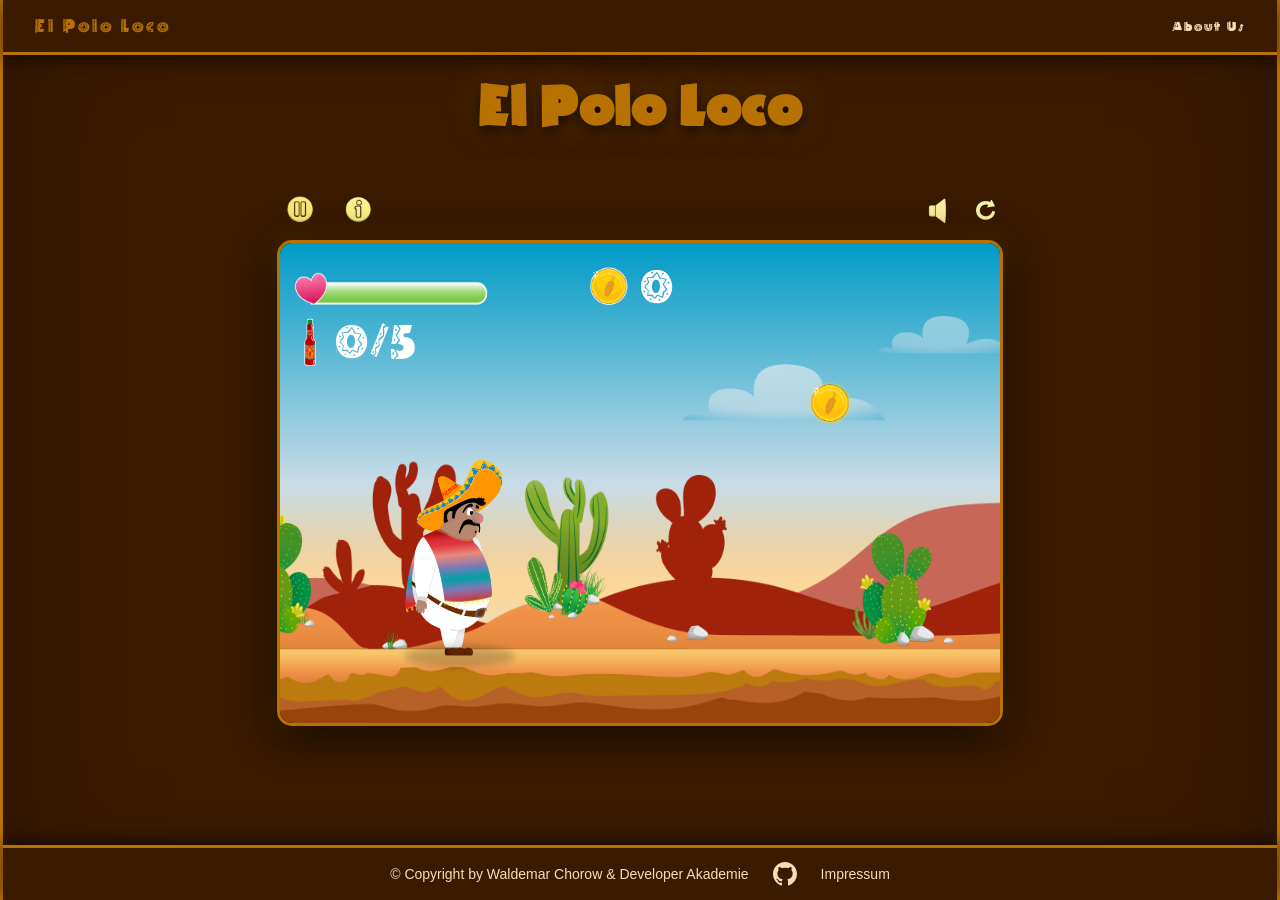
==== index.html @ df540af9 "add: start screen, gamemusic, game instrusction," ====
<!DOCTYPE html>
<html translate="no" lang="en">    
<head>
    <meta charset="UTF-8">
    <meta name="viewport" content="width=device-width, initial-scale=1.0">
    <title>El Polo Loco</title>
    <link rel="icon" href="assets/img/10_icons/favIcon.png" type="image/png">
    <link rel="stylesheet" href="style.css">
    <script src="scripts/models/audio-manager.class.js"></script>
    <script src="scripts/models/drawable-objects.class.js"></script>
    <script src="scripts/models/movable.object.class.js"></script>
    <script src="scripts/models/layers.class.js"></script>
    <script src="scripts/models/clouds.class.js"></script>
    <script src="scripts/models/character.class.js"></script>
    <script src="scripts/models/chicken.class.js"></script>
    <script src="scripts/models/chicken-small.class.js"></script>
    <script src="scripts/models/endboss.class.js"></script>
    <script src="scripts/models/status-bar.class.js"></script>
    <script src="scripts/models/health-bar-boss.class.js"></script>
    <script src="scripts/models/bottle-status-bar.class.js"></script>
    <script src="scripts/models/coin-score.class.js"></script>
    <script src="scripts/models/coin.class.js"></script>
    <script src="scripts/models/bottle.class.js"></script>
    <script src="scripts/models/world.class.js"></script>
    <script src="scripts/models/background.class.js"></script> 
    <script src="scripts/models/keyboard.class.js"></script> 
    <script src="scripts/models/level.class.js"></script>
    <script src="scripts/levels/level1.js"></script>
    <script src="scripts/models/throwable-object.class.js"></script>
    <script src="scripts/models/action-icons.class.js"></script>
    <script src="scripts/game.js"></script>
    
</head>
<body onload="init()" id="Wrapper">

    <!-- About Us Modal -->
    <div id="about-modal">
        <div id="about-content">
            <button id="about-close" onclick="document.getElementById('about-modal').classList.remove('open')">&times;</button>
            <h2>About Us</h2>
            <p>El Polo Loco ist ein Jump-and-Run-Spiel das im Rahmen der <strong>Developer Akademie</strong> entstanden ist.</p>
            <p>Entwickelt von <strong>Waldemar Chorow</strong> mit Leidenschaft für Games und sauberen Code.</p>
        </div>
    </div>

    <div id="page-bg">
    <nav id="navbar">
        <div id="navbar-inner">
            <span id="nav-brand">El Polo Loco</span>
            <ul id="nav-links">
                <li><a href="#" onclick="document.getElementById('about-modal').classList.add('open'); return false;">About Us</a></li>
            </ul>
        </div>
    </nav>
    <h1>El Polo Loco</h1>

    <div id="game-container">
        <div id="game-toolbar">
            <div id="action-icons-left">
                <button id="btn-pause" onclick="ActionIcons.togglePause()">
                    <img id="icon-pause" src="assets/img/10_icons/pauseIcon.png" alt="Pause">
                </button>
                <button id="btn-info" onclick="ActionIcons.toggleInfo()">
                    <img src="assets/img/10_icons/infoIcon.png" alt="Info">
                </button>
            </div>
            <div id="action-icons">
                <button id="btn-sound" onclick="ActionIcons.toggleSound()">
                    <img id="icon-sound" src="assets/img/10_icons/soundOnIcon.png" alt="Sound">
                </button>
                <button id="btn-restart" onclick="ActionIcons.restart()">
                    <img src="assets/img/10_icons/restartIcon.png" alt="Restart">
                </button>
            </div>
        </div>
        <canvas id="canvas" width="720" height="480">
            <button id="arrowLeft" onclick="moveLeft();"><</button>
            <button id="arrowRight" onclick="moveRight();">></button>
        </canvas>
        <div id="info-banner">
            <button id="info-banner-close" onclick="ActionIcons.toggleInfo()">&times;</button>
            <!-- <img src="assets/img/5_background/bannerControlGame.png" alt="Steuerung"> -->
        </div>
    </div>

    <footer id="main-footer">
        <div id="footer-inner">
            <span>&copy; Copyright by Waldemar Chorow &amp; Developer Akademie</span>
            <a href="https://github.com/WaldemarChorow" target="_blank" rel="noopener" id="github-link" aria-label="GitHub">
                <svg id="github-icon" viewBox="0 0 24 24" xmlns="http://www.w3.org/2000/svg">
                    <path d="M12 0C5.37 0 0 5.37 0 12c0 5.31 3.435 9.795 8.205 11.385.6.105.825-.255.825-.57 0-.285-.015-1.23-.015-2.235-3.015.555-3.795-.735-4.035-1.41-.135-.345-.72-1.41-1.23-1.695-.42-.225-1.02-.78-.015-.795.945-.015 1.62.87 1.845 1.23 1.08 1.815 2.805 1.305 3.495.99.105-.78.42-1.305.765-1.605-2.67-.3-5.46-1.335-5.46-5.925 0-1.305.465-2.385 1.23-3.225-.12-.3-.54-1.53.12-3.18 0 0 1.005-.315 3.3 1.23.96-.27 1.98-.405 3-.405s2.04.135 3 .405c2.295-1.56 3.3-1.23 3.3-1.23.66 1.65.24 2.88.12 3.18.765.84 1.23 1.905 1.23 3.225 0 4.605-2.805 5.625-5.475 5.925.435.375.81 1.095.81 2.22 0 1.605-.015 2.895-.015 3.3 0 .315.225.69.825.57A12.02 12.02 0 0 0 24 12c0-6.63-5.37-12-12-12z"/>
                </svg>
            </a>
            <a href="impressum.html" id="footer-impressum">Impressum</a>
        </div>
    </footer>
    </div>

</body>
</html>
---- style.css ----
@font-face {
    font-family: 'Elliott';
    src: url('assets/fonts/ELRIOTT2.TTF') format('truetype');
    font-weight: normal;
    font-style: normal;
    font-display: swap;
}

body {
    margin: 0 auto;
}

body {
    background-color: #3a1a00;
    margin: 0;
    display: flex;
    flex-direction: column;
    align-items: center;
    min-height: 100vh;
}

#page-bg {
    width: 100%;
    max-width: 1440px;
    background-image: url(assets/img/5_background/gameBackgroundIMG.png);
    background-repeat: no-repeat;
    background-position: center top;
    background-size: cover;
    border-left: 3px solid #b87202;
    border-right: 3px solid #b87202;
    box-sizing: border-box;
    display: flex;
    flex-direction: column;
    align-items: center;
    flex: 1;
    box-shadow: 0 0 60px rgba(0, 0, 0, 0.8), inset 0 0 120px rgba(0, 0, 0, 0.25);
}

#game-container {
    display: flex;
    flex-direction: column;
    align-items: flex-start;
    position: relative;
}

canvas {
    background-color: #000;
    display: block;
    border: 3px solid #b87202;
    border-radius: 15px;
    box-shadow: 0 8px 40px rgba(0, 0, 0, 0.9), 0 0 24px rgba(184, 114, 2, 0.35);
}

#game-toolbar {
    display: flex;
    flex-direction: row;
    justify-content: space-between;
    align-items: center;
    width: 100%;
    padding: 6px 0;
    box-sizing: border-box;
}

#action-icons-left,
#action-icons {
    display: flex;
    flex-direction: row;
    gap: 12px;
}

#action-icons-left button,
#action-icons button {
    background: none;
    border: none;
    cursor: pointer;
    padding: 0;
}


#action-icons img {
    width: 36px;
    height: 36px;
    display: block;
    transition: transform 0.1s;
}

#action-icons-left img {
    width: 46px;
    height: 46px;
    display: block;
    transition: transform 0.1s;
}

#action-icons-left button:hover img,
#action-icons button:hover img {
    transform: scale(1.15);
}

#info-banner {
    display: none;
    position: relative;
    width: 720px;
    height: 112px;
    margin-top: 8px;
    border: 3px solid #b87202;
    border-radius: 12px;
    overflow: hidden;
    box-shadow: 0 8px 32px rgba(0,0,0,0.8), 0 0 16px rgba(184,114,2,0.3);
    background-image: url(assets/img/5_background/);
}

#info-banner.open {
    display: flex;
}

#info-banner img {
    display: block;
    width: 100%;
    height: auto;
}

#info-banner-close {
    position: absolute;
    top: 8px;
    right: 12px;
    background: rgba(58,26,0,0.85);
    border: 2px solid #b87202;
    border-radius: 6px;
    color: #b87202;
    font-size: 22px;
    line-height: 1;
    padding: 2px 8px;
    cursor: pointer;
    z-index: 10;
    transition: background 0.2s, color 0.2s;
}

#info-banner-close:hover {
    background: #b87202;
    color: #3a1a00;
}

/* ── Navbar ── */
#navbar {
    width: 100%;
    background-color: #3a1a00;
    border-bottom: 3px solid #b87202;
    height: 52px;
    display: flex;
    justify-content: center;
    box-shadow: 0 4px 16px rgba(0, 0, 0, 0.6);
}

#navbar-inner {
    width: 100%;
    max-width: 1440px;
    display: flex;
    align-items: center;
    justify-content: space-between;
    padding: 0 32px;
    box-sizing: border-box;
}

#nav-brand {
    font-family: 'Elliott', sans-serif;
    color: #b87202;
    font-size: 22px;
    letter-spacing: 2px;
}

#nav-links {
    list-style: none;
    margin: 0;
    padding: 0;
    display: flex;
    gap: 28px;
}

#nav-links li a {
    font-family: 'Elliott', sans-serif;
    color: #f5deb3;
    text-decoration: none;
    font-size: 16px;
    letter-spacing: 1px;
    transition: color 0.2s;
}

#nav-links li a:hover {
    color: #b87202;
}

/* ── About Modal ── */
#about-modal {
    display: none;
    position: fixed;
    inset: 0;
    background: rgba(0,0,0,0.7);
    z-index: 1000;
    justify-content: center;
    align-items: center;
}

#about-modal.open {
    display: flex;
}

#about-content {
    background: #3a1a00;
    border: 3px solid #b87202;
    border-radius: 12px;
    padding: 40px 48px;
    max-width: 480px;
    width: 90%;
    position: relative;
    color: #f5deb3;
    font-family: sans-serif;
    font-size: 16px;
    line-height: 1.7;
    box-shadow: 0 16px 64px rgba(0, 0, 0, 0.85), 0 0 32px rgba(184, 114, 2, 0.2);
}

#about-content h2 {
    font-family: 'Elliott', sans-serif;
    color: #b87202;
    margin-top: 0;
    font-size: 32px;
}

#about-close {
    position: absolute;
    top: 12px;
    right: 16px;
    background: none;
    border: none;
    color: #b87202;
    font-size: 28px;
    cursor: pointer;
    line-height: 1;
}

#about-close:hover {
    color: #fff;
}

/* ── Footer ── */
#main-footer {
    width: 100%;
    background-color: #3a1a00;
    border-top: 3px solid #b87202;
    display: flex;
    justify-content: center;
    margin-top: auto;
    box-sizing: border-box;
    box-shadow: 0 -4px 16px rgba(0, 0, 0, 0.6);
}

#footer-inner {
    width: 100%;
    max-width: 1440px;
    display: flex;
    align-items: center;
    justify-content: center;
    gap: 24px;
    padding: 14px 32px;
    box-sizing: border-box;
    font-family: sans-serif;
    font-size: 14px;
    color: #f5deb3;
}

#github-link {
    display: flex;
    align-items: center;
}

#github-icon {
    width: 24px;
    height: 24px;
    fill: #f5deb3;
    transition: fill 0.2s;
}

#github-link:hover #github-icon {
    fill: #b87202;
}

#footer-impressum {
    color: #f5deb3;
    text-decoration: none;
    font-family: sans-serif;
    transition: color 0.2s;
}

#footer-impressum:hover {
    color: #b87202;
}

h1{
    font-family: "Elliott", sans-serif;
    color: #b87202;
    margin-top: 20px;
    font-size: 64px;
    text-shadow: 0 4px 16px rgba(0, 0, 0, 0.8), 0 0 32px rgba(184, 114, 2, 0.4);
}

.arrowLeft, .arrowRight {
    position: absolute;
    top: 50%;
    transform: translateY(-50%);
    font-size: 24px;
    padding: 10px 20px;
    background-color: #b87202;
    color: #fff;
    border: none;
    cursor: pointer;
}

@media only screen and (max-width: 720px){
    canvas {
        width: 100%;
    }
}

@media only screen and (max-height: 480px){
    canvas {
        height: 100vh
    }
}
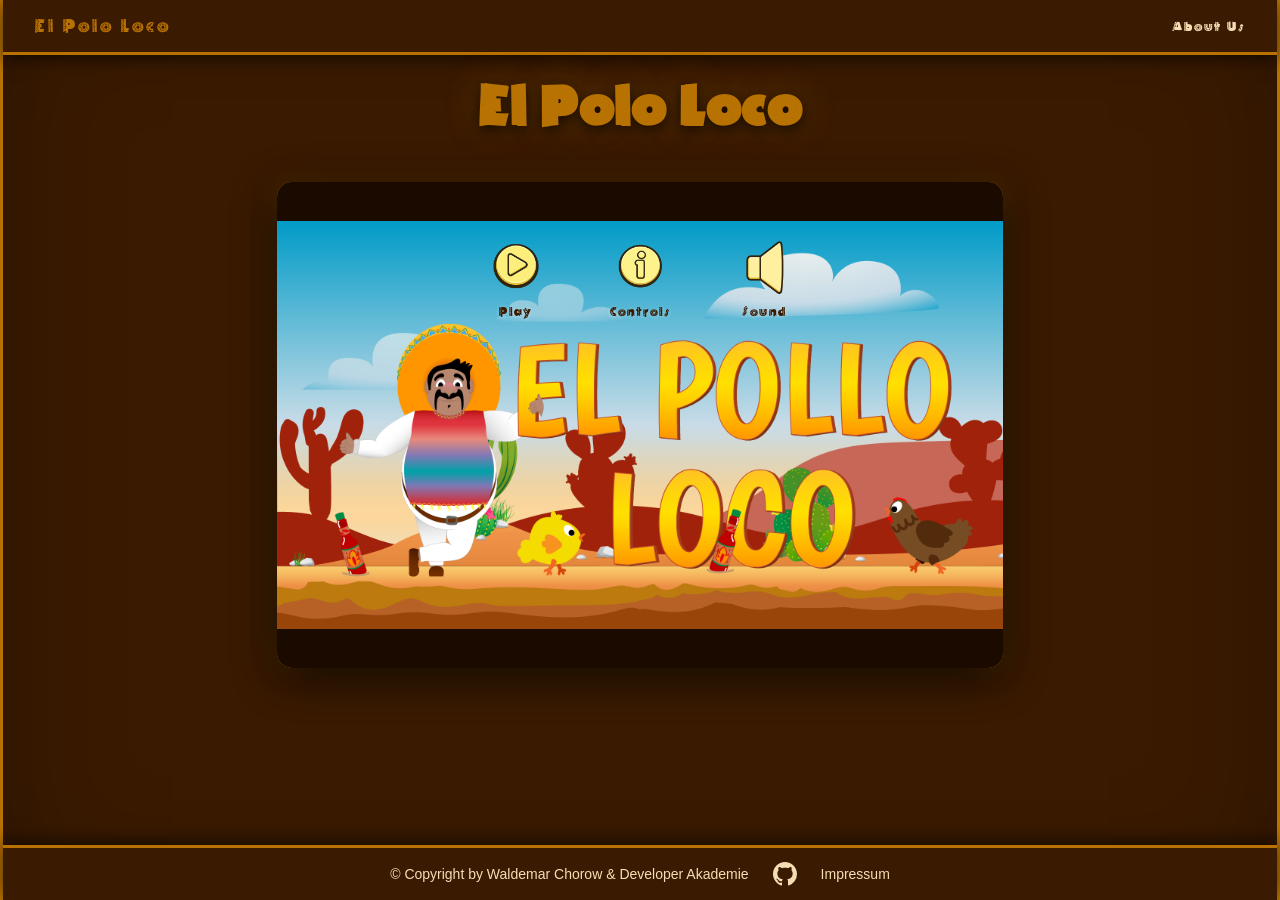
==== commit d22ac79b: "add: many changes, statzscreem, gamemusic, infoScreen etc." ====
--- a/index.html
+++ b/index.html
@@ -28,6 +28,7 @@
     <script src="scripts/levels/level1.js"></script>
     <script src="scripts/models/throwable-object.class.js"></script>
     <script src="scripts/models/action-icons.class.js"></script>
+    <script src="scripts/models/start-screen.class.js"></script>
     <script src="scripts/game.js"></script>
     
 </head>
@@ -73,10 +74,34 @@
                 </button>
             </div>
         </div>
-        <canvas id="canvas" width="720" height="480">
-            <button id="arrowLeft" onclick="moveLeft();"><</button>
-            <button id="arrowRight" onclick="moveRight();">></button>
-        </canvas>
+        <div id="canvas-wrapper">
+            <canvas id="canvas" width="720" height="480">
+                <button id="arrowLeft" onclick="moveLeft();"><</button>
+                <button id="arrowRight" onclick="moveRight();">></button>
+            </canvas>
+
+            <!-- Start Screen Overlay -->
+            <div id="start-screen">
+                <img id="start-screen-bg" src="assets/img/9_intro_outro_screens/start/startscreen_2.png" alt="Start">
+                <div id="start-screen-buttons">
+                    <button id="start-play-btn" onclick="StartScreen.play()">
+                        <img src="assets/img/10_icons/playIcon.png" alt="Play">
+                        <span>Play</span>
+                    </button>
+                    <button id="start-info-btn" onclick="StartScreen.toggleInfo()">
+                        <img src="assets/img/10_icons/infoIcon.png" alt="Info">
+                        <span>Controls</span>
+                    </button>
+                    <button id="start-sound-btn" onclick="StartScreen.toggleSound(event)">
+                        <img id="start-icon-sound" src="assets/img/10_icons/soundOnIcon.png" alt="Sound">
+                        <span>Sound</span>
+                    </button>
+                </div>
+                <div id="start-info-overlay">
+                    <button id="start-info-close" onclick="StartScreen.toggleInfo()">✕</button>
+                </div>
+            </div>
+        </div>
         <div id="info-banner">
             <button id="info-banner-close" onclick="ActionIcons.toggleInfo()">&times;</button>
             <!-- <img src="assets/img/5_background/bannerControlGame.png" alt="Steuerung"> -->
--- a/style.css
+++ b/style.css
@@ -43,6 +43,99 @@
     position: relative;
 }
 
+#canvas-wrapper {
+    position: relative;
+    line-height: 0;
+}
+
+#start-screen {
+    position: absolute;
+    inset: 0;
+    border-radius: 15px;
+    overflow: hidden;
+    z-index: 10;
+}
+
+#start-screen-bg {
+    display: block;
+    width: 100%;
+    height: 100%;
+    object-fit: contain;
+    background: #1a0a00;
+}
+
+#start-screen-buttons {
+    position: absolute;
+    top: 20px;
+    left: 50%;
+    transform: translateX(-50%);
+    display: flex;
+    gap: 20px;
+    z-index: 11;
+}
+
+#start-screen-buttons button {
+    display: flex;
+    flex-direction: column;
+    align-items: center;
+    background: none;
+    border: none;
+    padding: 30px 16px;
+    cursor: pointer;
+    transition: transform 0.15s;
+}
+
+#start-screen-buttons button:hover {
+    transform: scale(1.1);
+}
+
+#start-screen-buttons img {
+    width: 72px;
+    height: 72px;
+    display: block;
+}
+
+#start-screen-buttons span {
+    font-family: 'Elliott', sans-serif;
+    color: #3a1a00;
+    font-size: 15px;
+    letter-spacing: 1px;
+    text-shadow: 0 1px 4px rgba(255,255,255,0.4);
+}
+
+#start-info-overlay {
+    display: none;
+    position: absolute;
+    width: 730px;
+    height: 490px;
+    inset: 0;
+    z-index: 12;
+    background-image: url('assets/img/5_background/infoControl.png');
+    background-size: contain, cover;
+    background-repeat: no-repeat;
+    background-position: center center;
+}
+
+#start-info-close {
+    position: absolute;
+    top: 12px;
+    right: 12px;
+    background: rgba(58,26,0,0.9);
+    border: 2px solid #b87202;
+    border-radius: 8px;
+    color: #b87202;
+    font-size: 22px;
+    padding: 4px 12px;
+    cursor: pointer;
+    z-index: 13;
+    transition: background 0.2s, color 0.2s;
+}
+
+#start-info-close:hover {
+    background: #b87202;
+    color: #3a1a00;
+}
+
 canvas {
     background-color: #000;
     display: block;
@@ -52,7 +145,7 @@
 }
 
 #game-toolbar {
-    display: flex;
+    display: none;
     flex-direction: row;
     justify-content: space-between;
     align-items: center;
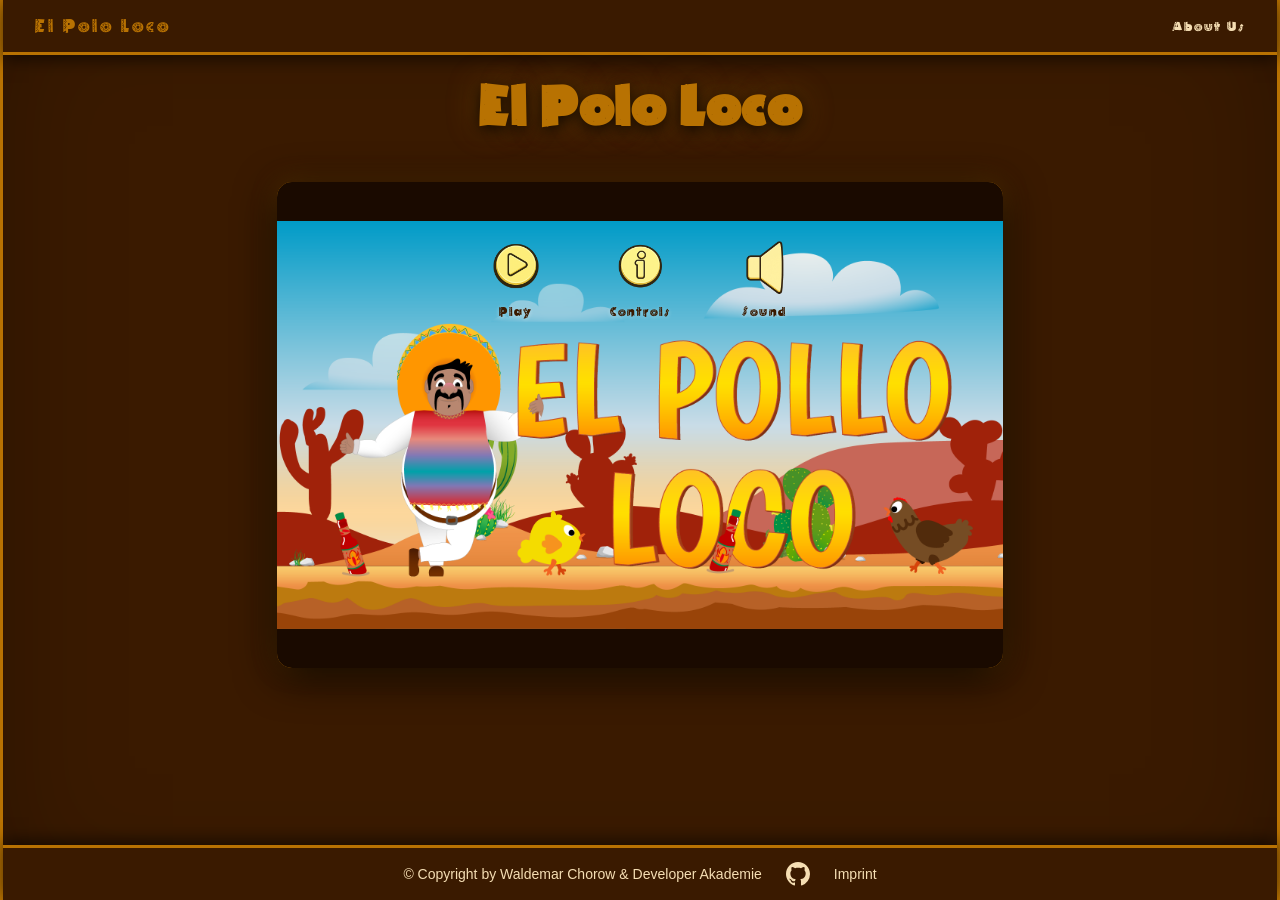
==== commit 77a327a3: "add: mobile responsive support, endboss combat mechanics, and translations - Add mobile controls (to" ====
--- a/index.html
+++ b/index.html
@@ -29,18 +29,26 @@
     <script src="scripts/models/throwable-object.class.js"></script>
     <script src="scripts/models/action-icons.class.js"></script>
     <script src="scripts/models/start-screen.class.js"></script>
+    <script src="scripts/models/mobile-controls.class.js"></script>
     <script src="scripts/game.js"></script>
     
 </head>
 <body onload="init()" id="Wrapper">
+
+    <!-- Rotate Device Overlay -->
+    <div id="rotate-overlay">
+        <div class="rotate-icon">📱</div>
+        <h2>Please rotate your device</h2>
+        <p>For the best gaming experience, please rotate to landscape mode.</p>
+    </div>
 
     <!-- About Us Modal -->
     <div id="about-modal">
         <div id="about-content">
             <button id="about-close" onclick="document.getElementById('about-modal').classList.remove('open')">&times;</button>
             <h2>About Us</h2>
-            <p>El Polo Loco ist ein Jump-and-Run-Spiel das im Rahmen der <strong>Developer Akademie</strong> entstanden ist.</p>
-            <p>Entwickelt von <strong>Waldemar Chorow</strong> mit Leidenschaft für Games und sauberen Code.</p>
+            <p>El Polo Loco is a jump-and-run game developed as part of the <strong>Developer Akademie</strong> training program.</p>
+            <p>Developed by <strong>Waldemar Chorow</strong> with passion for games and clean code.</p>
         </div>
     </div>
 
@@ -75,10 +83,49 @@
             </div>
         </div>
         <div id="canvas-wrapper">
-            <canvas id="canvas" width="720" height="480">
-                <button id="arrowLeft" onclick="moveLeft();"><</button>
-                <button id="arrowRight" onclick="moveRight();">></button>
-            </canvas>
+            <canvas id="canvas" width="720" height="480"></canvas>
+
+            <!-- Mobile Controls (nur sichtbar im Landscape auf Touch-Geräten) -->
+            <div id="mobile-controls">
+                <div id="mobile-controls-left">
+                    <button id="btn-mobile-left" class="mobile-btn"
+                        ontouchstart="MobileControls.press('LEFT', event)"
+                        ontouchend="MobileControls.release('LEFT', event)"
+                        ontouchcancel="MobileControls.release('LEFT', event)">←</button>
+                    <button id="btn-mobile-right" class="mobile-btn"
+                        ontouchstart="MobileControls.press('RIGHT', event)"
+                        ontouchend="MobileControls.release('RIGHT', event)"
+                        ontouchcancel="MobileControls.release('RIGHT', event)">→</button>
+                </div>
+                <div id="mobile-controls-right">
+                    <button id="btn-mobile-jump" class="mobile-btn"
+                        ontouchstart="MobileControls.press('SPACE', event)"
+                        ontouchend="MobileControls.release('SPACE', event)"
+                        ontouchcancel="MobileControls.release('SPACE', event)">↑</button>
+                    <button id="btn-mobile-throw" class="mobile-btn mobile-btn-bottle"
+                        ontouchstart="MobileControls.press('D', event)"
+                        ontouchend="MobileControls.release('D', event)"
+                        ontouchcancel="MobileControls.release('D', event)">
+                        <img src="assets/img/6_salsa_bottle/salsa_bottle.png" alt="Throw">
+                    </button>
+                </div>
+            </div>
+
+            <!-- You Win Overlay -->
+            <div id="you-win-screen">
+                <img id="you-win-img" src="assets/img/You won, you lost/You Win A.png" alt="You Win">
+                <button id="you-win-restart" onclick="location.reload()">
+                    <img src="assets/img/10_icons/restartIcon.png" alt="Restart">
+                </button>
+            </div>
+
+            <!-- Game Over Overlay -->
+            <div id="game-over-screen">
+                <img id="game-over-img" src="assets/img/You won, you lost/Game Over.png" alt="Game Over">
+                <button id="game-over-restart" onclick="location.reload()">
+                    <img src="assets/img/10_icons/restartIcon.png" alt="Restart">
+                </button>
+            </div>
 
             <!-- Start Screen Overlay -->
             <div id="start-screen">
@@ -104,7 +151,7 @@
         </div>
         <div id="info-banner">
             <button id="info-banner-close" onclick="ActionIcons.toggleInfo()">&times;</button>
-            <!-- <img src="assets/img/5_background/bannerControlGame.png" alt="Steuerung"> -->
+            <img src="assets/img/5_background/bannerControlGame.png" alt="Steuerung">
         </div>
     </div>
 
@@ -116,7 +163,7 @@
                     <path d="M12 0C5.37 0 0 5.37 0 12c0 5.31 3.435 9.795 8.205 11.385.6.105.825-.255.825-.57 0-.285-.015-1.23-.015-2.235-3.015.555-3.795-.735-4.035-1.41-.135-.345-.72-1.41-1.23-1.695-.42-.225-1.02-.78-.015-.795.945-.015 1.62.87 1.845 1.23 1.08 1.815 2.805 1.305 3.495.99.105-.78.42-1.305.765-1.605-2.67-.3-5.46-1.335-5.46-5.925 0-1.305.465-2.385 1.23-3.225-.12-.3-.54-1.53.12-3.18 0 0 1.005-.315 3.3 1.23.96-.27 1.98-.405 3-.405s2.04.135 3 .405c2.295-1.56 3.3-1.23 3.3-1.23.66 1.65.24 2.88.12 3.18.765.84 1.23 1.905 1.23 3.225 0 4.605-2.805 5.625-5.475 5.925.435.375.81 1.095.81 2.22 0 1.605-.015 2.895-.015 3.3 0 .315.225.69.825.57A12.02 12.02 0 0 0 24 12c0-6.63-5.37-12-12-12z"/>
                 </svg>
             </a>
-            <a href="impressum.html" id="footer-impressum">Impressum</a>
+            <a href="impressum.html" id="footer-impressum">Imprint</a>
         </div>
     </footer>
     </div>
--- a/style.css
+++ b/style.css
@@ -46,6 +46,98 @@
 #canvas-wrapper {
     position: relative;
     line-height: 0;
+}
+
+#you-win-screen {
+    display: none;
+    position: absolute;
+    inset: 0;
+    border-radius: 15px;
+    z-index: 20;
+    flex-direction: column;
+    align-items: center;
+    justify-content: center;
+    gap: 0px;
+}
+
+#you-win-screen.visible {
+    display: flex;
+}
+
+#you-win-img {
+    width: 40%;
+    max-width: 560px;
+    object-fit: contain;
+    filter: drop-shadow(0 8px 32px rgba(0,0,0,0.9));
+}
+
+#you-win-restart {
+    background: none;
+    border: none;
+    cursor: pointer;
+    transition: transform 0.15s;
+    position: absolute;
+    top: 280px;
+    left: 50%;
+    transform: translateX(-50%);
+    z-index: 21;
+}
+
+#you-win-restart img {
+    width: 88px;
+    height: 88px;
+    display: block;
+    filter: drop-shadow(0 4px 12px rgba(0,0,0,0.8));
+}
+
+#you-win-restart:hover {
+    transform: translateX(-50%) scale(1.15);
+}
+
+#game-over-screen {
+    display: none;
+    position: absolute;
+    inset: 0;
+    border-radius: 15px;
+    z-index: 20;
+    flex-direction: column;
+    align-items: center;
+    justify-content: center;
+    gap: 32px;
+}
+
+#game-over-screen.visible {
+    display: flex;
+}
+
+#game-over-img {
+    width: 40%;
+    max-width: 560px;
+    object-fit: contain;
+    filter: drop-shadow(0 8px 32px rgba(0,0,0,0.9));
+}
+
+#game-over-restart {
+    background: none;
+    border: none;
+    cursor: pointer;
+    transition: transform 0.15s;
+    position: absolute;
+    top: 280px;
+    left: 50%;
+    transform: translateX(-50%);
+    z-index: 21;
+}
+
+#game-over-restart img {
+    width: 88px;
+    height: 88px;
+    display: block;
+    filter: drop-shadow(0 4px 12px rgba(0,0,0,0.8));
+}
+
+#game-over-restart:hover {
+    transform: scale(1.15);
 }
 
 #start-screen {
@@ -396,27 +488,232 @@
     text-shadow: 0 4px 16px rgba(0, 0, 0, 0.8), 0 0 32px rgba(184, 114, 2, 0.4);
 }
 
-.arrowLeft, .arrowRight {
-    position: absolute;
-    top: 50%;
-    transform: translateY(-50%);
-    font-size: 24px;
-    padding: 10px 20px;
-    background-color: #b87202;
-    color: #fff;
-    border: none;
-    cursor: pointer;
-}
-
-@media only screen and (max-width: 720px){
+/* === Mobile Portrait: Canvas skaliert, Buttons original-groß oben === */
+@media only screen and (max-width: 720px) and (orientation: portrait) {
     canvas {
         width: 100%;
-    }
-}
-
-@media only screen and (max-height: 480px){
+        height: auto;
+        aspect-ratio: 720 / 480;
+    }
+    #start-screen-buttons {
+        top: 12px;
+    }
+    #start-screen-buttons button {
+        padding: 10px 14px;
+    }
+    #start-screen-buttons img {
+        width: 72px;
+        height: 72px;
+    }
+    #start-screen-buttons span {
+        font-size: 15px;
+    }
+}
+
+/* === Mobile Landscape: Vollbild im Spiel, Start-Screen normal === */
+@media (orientation: landscape) and (pointer: coarse) {
+
+    /* --- Start-Screen: Seite normal, Canvas passt sich an --- */
     canvas {
-        height: 100vh
-    }
-}
-    +        width: 100%;
+        height: auto;
+        aspect-ratio: 720 / 480;
+        display: block;
+    }
+    #start-screen-buttons {
+        top: 12px;
+        gap: 20px;
+    }
+    #start-screen-buttons button {
+        padding: 10px 14px;
+    }
+    #start-screen-buttons img {
+        width: 72px;
+        height: 72px;
+    }
+    #start-screen-buttons span {
+        font-size: 15px;
+    }
+
+    /* --- Vollbild nur im Spiel (body.game-fullscreen) --- */
+    body.game-fullscreen {
+        overflow: hidden;
+    }
+    body.game-fullscreen #page-bg {
+        max-width: 100vw;
+        width: 100vw;
+        border: none;
+        box-shadow: none;
+        background: #000;
+        padding: 0;
+    }
+    body.game-fullscreen #navbar,
+    body.game-fullscreen #main-footer,
+    body.game-fullscreen h1 {
+        display: none;
+    }
+    body.game-fullscreen #game-container {
+        position: fixed;
+        inset: 0;
+        width: 100vw;
+        height: 100vh;
+        display: flex;
+        align-items: center;
+        justify-content: center;
+        background: #000;
+    }
+    body.game-fullscreen #canvas-wrapper {
+        position: relative;
+        /* Proportionen 720:480 = 3:2 erhalten, schwarze Balken links/rechts */
+        height: 100vh;
+        width: calc(100vh * 720 / 480);
+        max-width: 100vw;
+        line-height: 0;
+        flex-shrink: 0;
+    }
+    body.game-fullscreen canvas {
+        width: 100%;
+        height: 100%;
+        display: block;
+        aspect-ratio: auto;
+    }
+    /* Toolbar: oben in Canvas, über dem Spiel */
+    body.game-fullscreen #game-toolbar {
+        position: absolute;
+        top: 0;
+        left: 0;
+        right: 0;
+        width: 100%;
+        z-index: 60;
+        background: transparent;
+        padding: 10px 14px 0;
+        box-sizing: border-box;
+        display: flex;
+        flex-direction: row;
+        justify-content: space-around;
+        pointer-events: none;
+    }
+    body.game-fullscreen #action-icons-left,
+    body.game-fullscreen #action-icons {
+        gap: 10px;
+        pointer-events: auto;
+    }
+    body.game-fullscreen #game-toolbar button {
+        pointer-events: auto;
+        background: rgba(255, 255, 255, 0.5);
+        border: none;
+        border-radius: 50%;
+        width: 44px;
+        height: 44px;
+        padding: 0;
+        display: flex;
+        align-items: center;
+        justify-content: center;
+        box-sizing: border-box;
+    }
+    body.game-fullscreen #action-icons img,
+    body.game-fullscreen #action-icons-left img {
+        width: 44px;
+        height: 44px;
+        filter: none;
+        transition: none;
+    }
+    /* Mobile-Controls: exakt über Canvas positioniert */
+    body.game-fullscreen #mobile-controls {
+        position: absolute;
+        inset: 0;
+        pointer-events: none;
+        z-index: 50;
+    }
+}
+
+/* === Rotate-Overlay === */
+#rotate-overlay {
+    display: none;
+    position: fixed;
+    inset: 0;
+    background: rgba(0, 0, 0, 0.92);
+    z-index: 10000;
+    flex-direction: column;
+    align-items: center;
+    justify-content: center;
+    color: #fff;
+    text-align: center;
+    padding: 2rem;
+}
+#rotate-overlay.visible { display: flex; }
+#rotate-overlay .rotate-icon {
+    font-size: 6rem;
+    animation: rotate-hint 2s ease-in-out infinite;
+    margin-bottom: 1rem;
+}
+#rotate-overlay h2 {
+    font-size: 1.8rem;
+    margin: 0.5rem 0;
+}
+#rotate-overlay p {
+    font-size: 1.1rem;
+    opacity: 0.85;
+    max-width: 400px;
+}
+@keyframes rotate-hint {
+    0%, 100% { transform: rotate(0deg); }
+    50% { transform: rotate(90deg); }
+}
+
+/* === Mobile Controls (Glassmorphism) === */
+#mobile-controls {
+    display: none;
+    position: absolute;
+    inset: 0;
+    pointer-events: none;
+    z-index: 50;
+}
+#mobile-controls.visible { display: block; }
+#mobile-controls-left {
+    position: absolute;
+    bottom: 10px;
+    left: 20px;
+    display: flex;
+    gap: 16px;
+}
+#mobile-controls-right {
+    position: absolute;
+    bottom: 10px;
+    right: 20px;
+    display: flex;
+    gap: 16px;
+}
+.mobile-btn {
+    pointer-events: auto;
+    width: 50px;
+    height: 50px;
+    border-radius: 50%;
+    border: 2px solid rgba(255, 255, 255, 0.6);
+    background: rgba(255, 255, 255, 0.15);
+    backdrop-filter: blur(8px);
+    -webkit-backdrop-filter: blur(8px);
+    color: #fff;
+    font-size: 32px;
+    font-weight: bold;
+    cursor: pointer;
+    user-select: none;
+    -webkit-tap-highlight-color: transparent;
+    touch-action: manipulation;
+    display: flex;
+    align-items: center;
+    justify-content: center;
+}
+.mobile-btn:active {
+    background: rgba(255, 255, 255, 0.35);
+    transform: scale(0.95);
+}
+.mobile-btn-bottle img {
+    width: 40px;
+    height: 40px;
+    object-fit: contain;
+    filter: drop-shadow(0 0 4px rgba(255, 255, 255, 0.5));
+    pointer-events: none;
+}
+
+
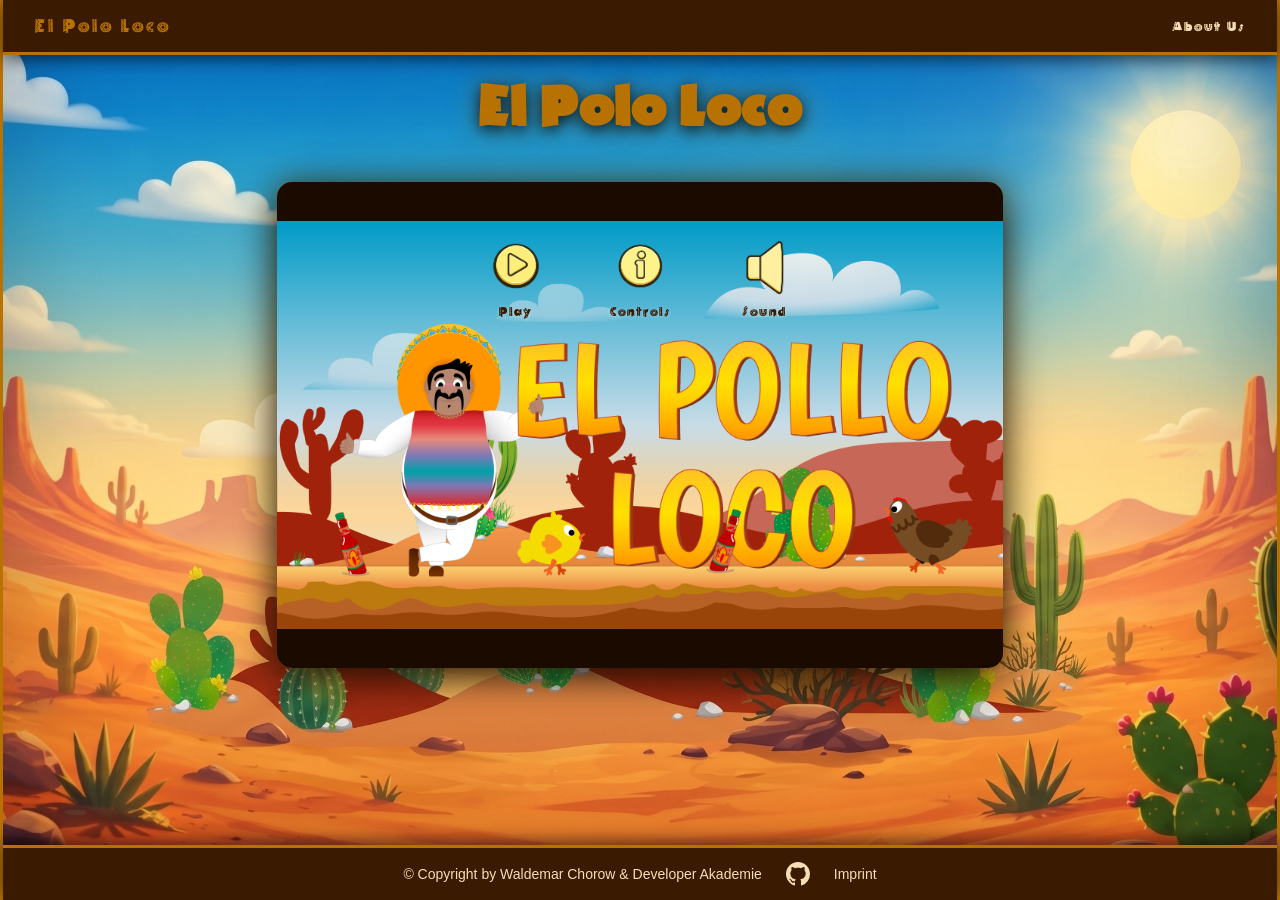
==== commit 99db7146: "fix: refactor CSS architecture, fix mobile layout and game mechanics - Split style.css into styles/o" ====
--- a/index.html
+++ b/index.html
@@ -5,7 +5,11 @@
     <meta name="viewport" content="width=device-width, initial-scale=1.0">
     <title>El Polo Loco</title>
     <link rel="icon" href="assets/img/10_icons/favIcon.png" type="image/png">
+    <link rel="shortcut icon" href="assets/img/10_icons/favIcon.png" type="image/png">
     <link rel="stylesheet" href="style.css">
+    <link rel="stylesheet" href="styles/overlays.css">
+    <link rel="stylesheet" href="styles/assets.css">
+    <link rel="stylesheet" href="styles/mobile-responsiv.css">
     <script src="scripts/models/audio-manager.class.js"></script>
     <script src="scripts/models/drawable-objects.class.js"></script>
     <script src="scripts/models/movable.object.class.js"></script>
@@ -66,46 +70,68 @@
     <div id="game-container">
         <div id="game-toolbar">
             <div id="action-icons-left">
+                <button id="btn-home" onclick="goHome()">
+                    <img src="assets/img/10_icons/homeIcon.png" alt="Home">
+                </button>
                 <button id="btn-pause" onclick="ActionIcons.togglePause()">
                     <img id="icon-pause" src="assets/img/10_icons/pauseIcon.png" alt="Pause">
                 </button>
+                <button id="btn-restart" onclick="ActionIcons.restart()">
+                    <img src="assets/img/10_icons/restartIcon.png" alt="Restart">
+                </button>
                 <button id="btn-info" onclick="ActionIcons.toggleInfo()">
                     <img src="assets/img/10_icons/infoIcon.png" alt="Info">
                 </button>
-            </div>
-            <div id="action-icons">
                 <button id="btn-sound" onclick="ActionIcons.toggleSound()">
                     <img id="icon-sound" src="assets/img/10_icons/soundOnIcon.png" alt="Sound">
                 </button>
-                <button id="btn-restart" onclick="ActionIcons.restart()">
-                    <img src="assets/img/10_icons/restartIcon.png" alt="Restart">
-                </button>
+                <div class="slider-group">
+                    <input id="music-slider" type="range" min="0" max="1" step="0.05" value="0.4"
+                        oninput="ActionIcons.setMusicVolume(this.value)">
+                    <label for="music-slider">Music</label>
+                </div>
+                <div class="slider-group">
+                    <input id="sfx-slider" type="range" min="0" max="1" step="0.05" value="0.3"
+                        oninput="ActionIcons.setSfxVolume(this.value)">
+                    <label for="sfx-slider">Sounds</label>
+                </div>
+            </div>
+            <div id="action-icons">
             </div>
         </div>
         <div id="canvas-wrapper">
             <canvas id="canvas" width="720" height="480"></canvas>
 
-            <!-- Mobile Controls (nur sichtbar im Landscape auf Touch-Geräten) -->
+            <!-- Info overlay (controls) - identical to start screen -->
+            <div id="game-info-overlay">
+                <button id="game-info-close" onclick="ActionIcons.toggleInfo()">✕</button>
+            </div>
+
+            <!-- Mobile Controls (visible only in landscape on touch devices) -->
             <div id="mobile-controls">
                 <div id="mobile-controls-left">
                     <button id="btn-mobile-left" class="mobile-btn"
                         ontouchstart="MobileControls.press('LEFT', event)"
                         ontouchend="MobileControls.release('LEFT', event)"
-                        ontouchcancel="MobileControls.release('LEFT', event)">←</button>
+                        ontouchcancel="MobileControls.release('LEFT', event)"
+                        oncontextmenu="return false">←</button>
                     <button id="btn-mobile-right" class="mobile-btn"
                         ontouchstart="MobileControls.press('RIGHT', event)"
                         ontouchend="MobileControls.release('RIGHT', event)"
-                        ontouchcancel="MobileControls.release('RIGHT', event)">→</button>
+                        ontouchcancel="MobileControls.release('RIGHT', event)"
+                        oncontextmenu="return false">→</button>
                 </div>
                 <div id="mobile-controls-right">
                     <button id="btn-mobile-jump" class="mobile-btn"
                         ontouchstart="MobileControls.press('SPACE', event)"
                         ontouchend="MobileControls.release('SPACE', event)"
-                        ontouchcancel="MobileControls.release('SPACE', event)">↑</button>
+                        ontouchcancel="MobileControls.release('SPACE', event)"
+                        oncontextmenu="return false">↑</button>
                     <button id="btn-mobile-throw" class="mobile-btn mobile-btn-bottle"
                         ontouchstart="MobileControls.press('D', event)"
                         ontouchend="MobileControls.release('D', event)"
-                        ontouchcancel="MobileControls.release('D', event)">
+                        ontouchcancel="MobileControls.release('D', event)"
+                        oncontextmenu="return false">
                         <img src="assets/img/6_salsa_bottle/salsa_bottle.png" alt="Throw">
                     </button>
                 </div>
@@ -114,16 +140,22 @@
             <!-- You Win Overlay -->
             <div id="you-win-screen">
                 <img id="you-win-img" src="assets/img/You won, you lost/You Win A.png" alt="You Win">
-                <button id="you-win-restart" onclick="location.reload()">
+                <button id="you-win-restart" onclick="restartGame()">
                     <img src="assets/img/10_icons/restartIcon.png" alt="Restart">
+                </button>
+                <button id="you-win-home" onclick="goHome()">
+                    <img src="assets/img/10_icons/homeIcon.png" alt="Home">
                 </button>
             </div>
 
             <!-- Game Over Overlay -->
             <div id="game-over-screen">
                 <img id="game-over-img" src="assets/img/You won, you lost/Game Over.png" alt="Game Over">
-                <button id="game-over-restart" onclick="location.reload()">
+                <button id="game-over-restart" onclick="restartGame()">
                     <img src="assets/img/10_icons/restartIcon.png" alt="Restart">
+                </button>
+                <button id="game-over-home" onclick="goHome()">
+                    <img src="assets/img/10_icons/homeIcon.png" alt="Home">
                 </button>
             </div>
 
@@ -148,10 +180,6 @@
                     <button id="start-info-close" onclick="StartScreen.toggleInfo()">✕</button>
                 </div>
             </div>
-        </div>
-        <div id="info-banner">
-            <button id="info-banner-close" onclick="ActionIcons.toggleInfo()">&times;</button>
-            <img src="assets/img/5_background/bannerControlGame.png" alt="Steuerung">
         </div>
     </div>
 
--- a/style.css
+++ b/style.css
@@ -7,12 +7,8 @@
 }
 
 body {
-    margin: 0 auto;
-}
-
-body {
+    margin: 0;
     background-color: #3a1a00;
-    margin: 0;
     display: flex;
     flex-direction: column;
     align-items: center;
@@ -22,7 +18,7 @@
 #page-bg {
     width: 100%;
     max-width: 1440px;
-    background-image: url(assets/img/5_background/gameBackgroundIMG.png);
+    background-image: url(assets/img/5_background/gameBackgroundIMG.jpg);
     background-repeat: no-repeat;
     background-position: center top;
     background-size: cover;
@@ -46,186 +42,7 @@
 #canvas-wrapper {
     position: relative;
     line-height: 0;
-}
-
-#you-win-screen {
-    display: none;
-    position: absolute;
-    inset: 0;
-    border-radius: 15px;
-    z-index: 20;
-    flex-direction: column;
-    align-items: center;
-    justify-content: center;
-    gap: 0px;
-}
-
-#you-win-screen.visible {
-    display: flex;
-}
-
-#you-win-img {
-    width: 40%;
-    max-width: 560px;
-    object-fit: contain;
-    filter: drop-shadow(0 8px 32px rgba(0,0,0,0.9));
-}
-
-#you-win-restart {
-    background: none;
-    border: none;
-    cursor: pointer;
-    transition: transform 0.15s;
-    position: absolute;
-    top: 280px;
-    left: 50%;
-    transform: translateX(-50%);
-    z-index: 21;
-}
-
-#you-win-restart img {
-    width: 88px;
-    height: 88px;
-    display: block;
-    filter: drop-shadow(0 4px 12px rgba(0,0,0,0.8));
-}
-
-#you-win-restart:hover {
-    transform: translateX(-50%) scale(1.15);
-}
-
-#game-over-screen {
-    display: none;
-    position: absolute;
-    inset: 0;
-    border-radius: 15px;
-    z-index: 20;
-    flex-direction: column;
-    align-items: center;
-    justify-content: center;
-    gap: 32px;
-}
-
-#game-over-screen.visible {
-    display: flex;
-}
-
-#game-over-img {
-    width: 40%;
-    max-width: 560px;
-    object-fit: contain;
-    filter: drop-shadow(0 8px 32px rgba(0,0,0,0.9));
-}
-
-#game-over-restart {
-    background: none;
-    border: none;
-    cursor: pointer;
-    transition: transform 0.15s;
-    position: absolute;
-    top: 280px;
-    left: 50%;
-    transform: translateX(-50%);
-    z-index: 21;
-}
-
-#game-over-restart img {
-    width: 88px;
-    height: 88px;
-    display: block;
-    filter: drop-shadow(0 4px 12px rgba(0,0,0,0.8));
-}
-
-#game-over-restart:hover {
-    transform: scale(1.15);
-}
-
-#start-screen {
-    position: absolute;
-    inset: 0;
-    border-radius: 15px;
-    overflow: hidden;
-    z-index: 10;
-}
-
-#start-screen-bg {
-    display: block;
-    width: 100%;
-    height: 100%;
-    object-fit: contain;
-    background: #1a0a00;
-}
-
-#start-screen-buttons {
-    position: absolute;
-    top: 20px;
-    left: 50%;
-    transform: translateX(-50%);
-    display: flex;
-    gap: 20px;
-    z-index: 11;
-}
-
-#start-screen-buttons button {
-    display: flex;
-    flex-direction: column;
-    align-items: center;
-    background: none;
-    border: none;
-    padding: 30px 16px;
-    cursor: pointer;
-    transition: transform 0.15s;
-}
-
-#start-screen-buttons button:hover {
-    transform: scale(1.1);
-}
-
-#start-screen-buttons img {
-    width: 72px;
-    height: 72px;
-    display: block;
-}
-
-#start-screen-buttons span {
-    font-family: 'Elliott', sans-serif;
-    color: #3a1a00;
-    font-size: 15px;
-    letter-spacing: 1px;
-    text-shadow: 0 1px 4px rgba(255,255,255,0.4);
-}
-
-#start-info-overlay {
-    display: none;
-    position: absolute;
-    width: 730px;
-    height: 490px;
-    inset: 0;
-    z-index: 12;
-    background-image: url('assets/img/5_background/infoControl.png');
-    background-size: contain, cover;
-    background-repeat: no-repeat;
-    background-position: center center;
-}
-
-#start-info-close {
-    position: absolute;
-    top: 12px;
-    right: 12px;
-    background: rgba(58,26,0,0.9);
-    border: 2px solid #b87202;
-    border-radius: 8px;
-    color: #b87202;
-    font-size: 22px;
-    padding: 4px 12px;
-    cursor: pointer;
-    z-index: 13;
-    transition: background 0.2s, color 0.2s;
-}
-
-#start-info-close:hover {
-    background: #b87202;
-    color: #3a1a00;
+    margin-bottom: 25px;
 }
 
 canvas {
@@ -236,6 +53,7 @@
     box-shadow: 0 8px 40px rgba(0, 0, 0, 0.9), 0 0 24px rgba(184, 114, 2, 0.35);
 }
 
+/* ── Toolbar ── */
 #game-toolbar {
     display: none;
     flex-direction: row;
@@ -244,85 +62,6 @@
     width: 100%;
     padding: 6px 0;
     box-sizing: border-box;
-}
-
-#action-icons-left,
-#action-icons {
-    display: flex;
-    flex-direction: row;
-    gap: 12px;
-}
-
-#action-icons-left button,
-#action-icons button {
-    background: none;
-    border: none;
-    cursor: pointer;
-    padding: 0;
-}
-
-
-#action-icons img {
-    width: 36px;
-    height: 36px;
-    display: block;
-    transition: transform 0.1s;
-}
-
-#action-icons-left img {
-    width: 46px;
-    height: 46px;
-    display: block;
-    transition: transform 0.1s;
-}
-
-#action-icons-left button:hover img,
-#action-icons button:hover img {
-    transform: scale(1.15);
-}
-
-#info-banner {
-    display: none;
-    position: relative;
-    width: 720px;
-    height: 112px;
-    margin-top: 8px;
-    border: 3px solid #b87202;
-    border-radius: 12px;
-    overflow: hidden;
-    box-shadow: 0 8px 32px rgba(0,0,0,0.8), 0 0 16px rgba(184,114,2,0.3);
-    background-image: url(assets/img/5_background/);
-}
-
-#info-banner.open {
-    display: flex;
-}
-
-#info-banner img {
-    display: block;
-    width: 100%;
-    height: auto;
-}
-
-#info-banner-close {
-    position: absolute;
-    top: 8px;
-    right: 12px;
-    background: rgba(58,26,0,0.85);
-    border: 2px solid #b87202;
-    border-radius: 6px;
-    color: #b87202;
-    font-size: 22px;
-    line-height: 1;
-    padding: 2px 8px;
-    cursor: pointer;
-    z-index: 10;
-    transition: background 0.2s, color 0.2s;
-}
-
-#info-banner-close:hover {
-    background: #b87202;
-    color: #3a1a00;
 }
 
 /* ── Navbar ── */
@@ -372,59 +111,6 @@
 
 #nav-links li a:hover {
     color: #b87202;
-}
-
-/* ── About Modal ── */
-#about-modal {
-    display: none;
-    position: fixed;
-    inset: 0;
-    background: rgba(0,0,0,0.7);
-    z-index: 1000;
-    justify-content: center;
-    align-items: center;
-}
-
-#about-modal.open {
-    display: flex;
-}
-
-#about-content {
-    background: #3a1a00;
-    border: 3px solid #b87202;
-    border-radius: 12px;
-    padding: 40px 48px;
-    max-width: 480px;
-    width: 90%;
-    position: relative;
-    color: #f5deb3;
-    font-family: sans-serif;
-    font-size: 16px;
-    line-height: 1.7;
-    box-shadow: 0 16px 64px rgba(0, 0, 0, 0.85), 0 0 32px rgba(184, 114, 2, 0.2);
-}
-
-#about-content h2 {
-    font-family: 'Elliott', sans-serif;
-    color: #b87202;
-    margin-top: 0;
-    font-size: 32px;
-}
-
-#about-close {
-    position: absolute;
-    top: 12px;
-    right: 16px;
-    background: none;
-    border: none;
-    color: #b87202;
-    font-size: 28px;
-    cursor: pointer;
-    line-height: 1;
-}
-
-#about-close:hover {
-    color: #fff;
 }
 
 /* ── Footer ── */
@@ -480,7 +166,7 @@
     color: #b87202;
 }
 
-h1{
+h1 {
     font-family: "Elliott", sans-serif;
     color: #b87202;
     margin-top: 20px;
@@ -488,232 +174,3 @@
     text-shadow: 0 4px 16px rgba(0, 0, 0, 0.8), 0 0 32px rgba(184, 114, 2, 0.4);
 }
 
-/* === Mobile Portrait: Canvas skaliert, Buttons original-groß oben === */
-@media only screen and (max-width: 720px) and (orientation: portrait) {
-    canvas {
-        width: 100%;
-        height: auto;
-        aspect-ratio: 720 / 480;
-    }
-    #start-screen-buttons {
-        top: 12px;
-    }
-    #start-screen-buttons button {
-        padding: 10px 14px;
-    }
-    #start-screen-buttons img {
-        width: 72px;
-        height: 72px;
-    }
-    #start-screen-buttons span {
-        font-size: 15px;
-    }
-}
-
-/* === Mobile Landscape: Vollbild im Spiel, Start-Screen normal === */
-@media (orientation: landscape) and (pointer: coarse) {
-
-    /* --- Start-Screen: Seite normal, Canvas passt sich an --- */
-    canvas {
-        width: 100%;
-        height: auto;
-        aspect-ratio: 720 / 480;
-        display: block;
-    }
-    #start-screen-buttons {
-        top: 12px;
-        gap: 20px;
-    }
-    #start-screen-buttons button {
-        padding: 10px 14px;
-    }
-    #start-screen-buttons img {
-        width: 72px;
-        height: 72px;
-    }
-    #start-screen-buttons span {
-        font-size: 15px;
-    }
-
-    /* --- Vollbild nur im Spiel (body.game-fullscreen) --- */
-    body.game-fullscreen {
-        overflow: hidden;
-    }
-    body.game-fullscreen #page-bg {
-        max-width: 100vw;
-        width: 100vw;
-        border: none;
-        box-shadow: none;
-        background: #000;
-        padding: 0;
-    }
-    body.game-fullscreen #navbar,
-    body.game-fullscreen #main-footer,
-    body.game-fullscreen h1 {
-        display: none;
-    }
-    body.game-fullscreen #game-container {
-        position: fixed;
-        inset: 0;
-        width: 100vw;
-        height: 100vh;
-        display: flex;
-        align-items: center;
-        justify-content: center;
-        background: #000;
-    }
-    body.game-fullscreen #canvas-wrapper {
-        position: relative;
-        /* Proportionen 720:480 = 3:2 erhalten, schwarze Balken links/rechts */
-        height: 100vh;
-        width: calc(100vh * 720 / 480);
-        max-width: 100vw;
-        line-height: 0;
-        flex-shrink: 0;
-    }
-    body.game-fullscreen canvas {
-        width: 100%;
-        height: 100%;
-        display: block;
-        aspect-ratio: auto;
-    }
-    /* Toolbar: oben in Canvas, über dem Spiel */
-    body.game-fullscreen #game-toolbar {
-        position: absolute;
-        top: 0;
-        left: 0;
-        right: 0;
-        width: 100%;
-        z-index: 60;
-        background: transparent;
-        padding: 10px 14px 0;
-        box-sizing: border-box;
-        display: flex;
-        flex-direction: row;
-        justify-content: space-around;
-        pointer-events: none;
-    }
-    body.game-fullscreen #action-icons-left,
-    body.game-fullscreen #action-icons {
-        gap: 10px;
-        pointer-events: auto;
-    }
-    body.game-fullscreen #game-toolbar button {
-        pointer-events: auto;
-        background: rgba(255, 255, 255, 0.5);
-        border: none;
-        border-radius: 50%;
-        width: 44px;
-        height: 44px;
-        padding: 0;
-        display: flex;
-        align-items: center;
-        justify-content: center;
-        box-sizing: border-box;
-    }
-    body.game-fullscreen #action-icons img,
-    body.game-fullscreen #action-icons-left img {
-        width: 44px;
-        height: 44px;
-        filter: none;
-        transition: none;
-    }
-    /* Mobile-Controls: exakt über Canvas positioniert */
-    body.game-fullscreen #mobile-controls {
-        position: absolute;
-        inset: 0;
-        pointer-events: none;
-        z-index: 50;
-    }
-}
-
-/* === Rotate-Overlay === */
-#rotate-overlay {
-    display: none;
-    position: fixed;
-    inset: 0;
-    background: rgba(0, 0, 0, 0.92);
-    z-index: 10000;
-    flex-direction: column;
-    align-items: center;
-    justify-content: center;
-    color: #fff;
-    text-align: center;
-    padding: 2rem;
-}
-#rotate-overlay.visible { display: flex; }
-#rotate-overlay .rotate-icon {
-    font-size: 6rem;
-    animation: rotate-hint 2s ease-in-out infinite;
-    margin-bottom: 1rem;
-}
-#rotate-overlay h2 {
-    font-size: 1.8rem;
-    margin: 0.5rem 0;
-}
-#rotate-overlay p {
-    font-size: 1.1rem;
-    opacity: 0.85;
-    max-width: 400px;
-}
-@keyframes rotate-hint {
-    0%, 100% { transform: rotate(0deg); }
-    50% { transform: rotate(90deg); }
-}
-
-/* === Mobile Controls (Glassmorphism) === */
-#mobile-controls {
-    display: none;
-    position: absolute;
-    inset: 0;
-    pointer-events: none;
-    z-index: 50;
-}
-#mobile-controls.visible { display: block; }
-#mobile-controls-left {
-    position: absolute;
-    bottom: 10px;
-    left: 20px;
-    display: flex;
-    gap: 16px;
-}
-#mobile-controls-right {
-    position: absolute;
-    bottom: 10px;
-    right: 20px;
-    display: flex;
-    gap: 16px;
-}
-.mobile-btn {
-    pointer-events: auto;
-    width: 50px;
-    height: 50px;
-    border-radius: 50%;
-    border: 2px solid rgba(255, 255, 255, 0.6);
-    background: rgba(255, 255, 255, 0.15);
-    backdrop-filter: blur(8px);
-    -webkit-backdrop-filter: blur(8px);
-    color: #fff;
-    font-size: 32px;
-    font-weight: bold;
-    cursor: pointer;
-    user-select: none;
-    -webkit-tap-highlight-color: transparent;
-    touch-action: manipulation;
-    display: flex;
-    align-items: center;
-    justify-content: center;
-}
-.mobile-btn:active {
-    background: rgba(255, 255, 255, 0.35);
-    transform: scale(0.95);
-}
-.mobile-btn-bottle img {
-    width: 40px;
-    height: 40px;
-    object-fit: contain;
-    filter: drop-shadow(0 0 4px rgba(255, 255, 255, 0.5));
-    pointer-events: none;
-}
-
-
--- a/styles/overlays.css
+++ b/styles/overlays.css
@@ -0,0 +1,324 @@
+/* ── You Win / Game Over screens ── */
+#you-win-screen {
+    display: none;
+    position: absolute;
+    inset: 0;
+    border-radius: 15px;
+    z-index: 20;
+    flex-direction: column;
+    align-items: center;
+    justify-content: center;
+    gap: 0px;
+}
+
+#you-win-screen.visible {
+    display: flex;
+}
+
+#you-win-img {
+    width: 40%;
+    max-width: 560px;
+    object-fit: contain;
+    filter: drop-shadow(0 8px 32px rgba(0,0,0,0.9));
+}
+
+#you-win-restart,
+#game-over-restart {
+    background: none;
+    border: none;
+    cursor: pointer;
+    transition: transform 0.15s;
+    position: absolute;
+    top: 80%;
+    left: 40%;
+    transform: translate(-50%, -50%);
+    width: 12%;
+    aspect-ratio: 1 / 1;
+    z-index: 21;
+    padding: 0;
+}
+
+#you-win-restart img,
+#game-over-restart img {
+    width: 100%;
+    height: 100%;
+    display: block;
+    filter: drop-shadow(0 4px 12px rgba(0,0,0,0.8));
+}
+
+#you-win-restart:hover,
+#game-over-restart:hover {
+    transform: translate(-50%, -50%) scale(1.15);
+}
+
+#you-win-home,
+#game-over-home {
+    background: none;
+    border: none;
+    cursor: pointer;
+    transition: transform 0.15s;
+    position: absolute;
+    top: 80%;
+    left: 60%;
+    transform: translate(-50%, -50%);
+    width: 12%;
+    aspect-ratio: 1 / 1;
+    z-index: 21;
+    padding: 0;
+}
+
+#you-win-home img,
+#game-over-home img {
+    width: 100%;
+    height: 100%;
+    display: block;
+}
+
+#you-win-home:hover,
+#game-over-home:hover {
+    transform: translate(-50%, -50%) scale(1.15);
+}
+
+#game-over-screen {
+    display: none;
+    position: absolute;
+    inset: 0;
+    border-radius: 15px;
+    z-index: 20;
+    flex-direction: column;
+    align-items: center;
+    justify-content: center;
+    gap: 0px;
+}
+
+#game-over-screen.visible {
+    display: flex;
+}
+
+#game-over-img {
+    width: 40%;
+    max-width: 560px;
+    object-fit: contain;
+    filter: drop-shadow(0 8px 32px rgba(0,0,0,0.9));
+}
+
+/* ── Start screen ── */
+#start-screen {
+    position: absolute;
+    inset: 0;
+    border-radius: 15px;
+    overflow: hidden;
+    z-index: 10;
+}
+
+#start-screen-bg {
+    display: block;
+    width: 100%;
+    height: 100%;
+    object-fit: contain;
+    background: #1a0a00;
+}
+
+#start-screen-buttons {
+    position: absolute;
+    top: 20px;
+    left: 50%;
+    transform: translateX(-50%);
+    display: flex;
+    gap: 20px;
+    z-index: 11;
+}
+
+#start-screen-buttons button {
+    display: flex;
+    flex-direction: column;
+    align-items: center;
+    background: none;
+    border: none;
+    padding: 30px 16px;
+    cursor: pointer;
+    transition: transform 0.15s;
+}
+
+#start-screen-buttons button:hover {
+    transform: scale(1.1);
+}
+
+#start-screen-buttons img {
+    width: 72px;
+    height: 72px;
+    display: block;
+}
+
+#start-screen-buttons span {
+    font-family: 'Elliott', sans-serif;
+    color: #3a1a00;
+    font-size: 15px;
+    letter-spacing: 1px;
+    text-shadow: 0 1px 4px rgba(255,255,255,0.4);
+}
+
+/* ── Info overlays ── */
+#start-info-overlay {
+    display: none;
+    position: absolute;
+    width: 100%;
+    height: 100%;
+    inset: 0;
+    z-index: 12;
+    border-radius: 15px;
+    overflow: hidden;
+    background-image: url('../assets/img/5_background/infoControl.jpg');
+    background-size: cover;
+    background-repeat: no-repeat;
+    background-position: center center;
+}
+
+#start-info-close {
+    position: absolute;
+    top: 12px;
+    right: 12px;
+    background: rgba(58,26,0,0.9);
+    border: 2px solid #b87202;
+    border-radius: 8px;
+    color: #b87202;
+    font-size: 22px;
+    padding: 4px 12px;
+    cursor: pointer;
+    z-index: 13;
+    transition: background 0.2s, color 0.2s;
+}
+
+#start-info-close:hover {
+    background: #b87202;
+    color: #3a1a00;
+}
+
+#game-info-overlay {
+    display: none;
+    position: absolute;
+    width: 100%;
+    height: 100%;
+    inset: 0;
+    z-index: 12;
+    border-radius: 15px;
+    overflow: hidden;
+    background-image: url('../assets/img/5_background/infoControl.jpg');
+    background-size: cover;
+    background-repeat: no-repeat;
+    background-position: center center;
+}
+
+#game-info-close {
+    position: absolute;
+    top: 12px;
+    right: 12px;
+    background: rgba(58,26,0,0.9);
+    border: 2px solid #b87202;
+    border-radius: 8px;
+    color: #b87202;
+    font-size: 22px;
+    padding: 4px 12px;
+    cursor: pointer;
+    z-index: 13;
+    transition: background 0.2s, color 0.2s;
+}
+
+#game-info-close:hover {
+    background: #b87202;
+    color: #3a1a00;
+}
+
+/* ── About modal ── */
+#about-modal {
+    display: none;
+    position: fixed;
+    inset: 0;
+    background: rgba(0,0,0,0.7);
+    z-index: 1000;
+    justify-content: center;
+    align-items: center;
+}
+
+#about-modal.open {
+    display: flex;
+}
+
+#about-content {
+    background: #3a1a00;
+    border: 3px solid #b87202;
+    border-radius: 12px;
+    padding: 40px 48px;
+    max-width: 480px;
+    width: 90%;
+    position: relative;
+    color: #f5deb3;
+    font-family: sans-serif;
+    font-size: 16px;
+    line-height: 1.7;
+    box-shadow: 0 16px 64px rgba(0, 0, 0, 0.85), 0 0 32px rgba(184, 114, 2, 0.2);
+}
+
+#about-content h2 {
+    font-family: 'Elliott', sans-serif;
+    color: #b87202;
+    margin-top: 0;
+    font-size: 32px;
+}
+
+#about-close {
+    position: absolute;
+    top: 12px;
+    right: 16px;
+    background: none;
+    border: none;
+    color: #b87202;
+    font-size: 28px;
+    cursor: pointer;
+    line-height: 1;
+}
+
+#about-close:hover {
+    color: #fff;
+}
+
+/* ── Rotate overlay ── */
+#rotate-overlay {
+    display: none;
+    position: fixed;
+    inset: 0;
+    background: rgba(0, 0, 0, 0.92);
+    z-index: 10000;
+    flex-direction: column;
+    align-items: center;
+    justify-content: center;
+    color: #fff;
+    text-align: center;
+    padding: 2rem;
+}
+
+#rotate-overlay.visible {
+    display: flex;
+}
+
+#rotate-overlay .rotate-icon {
+    font-size: 6rem;
+    animation: rotate-hint 2s ease-in-out infinite;
+    margin-bottom: 1rem;
+}
+
+#rotate-overlay h2 {
+    font-size: 1.8rem;
+    margin: 0.5rem 0;
+}
+
+#rotate-overlay p {
+    font-size: 1.1rem;
+    opacity: 0.85;
+    max-width: 400px;
+}
+
+@keyframes rotate-hint {
+    0%, 100% { transform: rotate(0deg); }
+    50% { transform: rotate(90deg); }
+}
--- a/styles/assets.css
+++ b/styles/assets.css
@@ -0,0 +1,177 @@
+/* ── Toolbar buttons ── */
+#btn-home {
+    background: none;
+    border: none;
+    cursor: pointer;
+    padding: 0;
+    transition: transform 0.15s;
+}
+
+#btn-home img {
+    width: 50px;
+    height: 50px;
+    display: block;
+}
+
+#btn-home:hover {
+    transform: scale(1.15);
+}
+
+#action-icons-left,
+#action-icons {
+    display: flex;
+    flex-direction: row;
+    gap: 12px;
+}
+
+#action-icons-left button,
+#action-icons button {
+    background: none;
+    border: none;
+    cursor: pointer;
+    padding: 0;
+}
+
+#action-icons img {
+    width: 44px;
+    height: 44px;
+    display: block;
+    transition: transform 0.1s;
+}
+
+#action-icons-left img {
+    width: 46px;
+    height: 46px;
+    display: block;
+    transition: transform 0.1s;
+}
+
+#action-icons-left button:hover img,
+#action-icons button:hover img {
+    transform: scale(1.15);
+}
+
+/* ── Volume sliders ── */
+.slider-group {
+    display: flex;
+    flex-direction: column;
+    align-items: center;
+    justify-content: center;
+    gap: 10px;
+}
+
+.slider-group label {
+    font-family: 'Elliott', sans-serif;
+    color: #f5deb3;
+    font-size: 16px;
+    letter-spacing: 1px;
+    text-shadow: 0 1px 4px rgba(0,0,0,0.8);
+    user-select: none;
+}
+
+#music-slider,
+#sfx-slider {
+    -webkit-appearance: none;
+    appearance: none;
+    width: 100px;
+    height: 6px;
+    border-radius: 3px;
+    background: #b87202;
+    outline: none;
+    cursor: pointer;
+    align-self: center;
+    opacity: 0.85;
+    transition: opacity 0.2s;
+}
+
+#music-slider:hover,
+#sfx-slider:hover {
+    opacity: 1;
+}
+
+#music-slider::-webkit-slider-thumb,
+#sfx-slider::-webkit-slider-thumb {
+    -webkit-appearance: none;
+    appearance: none;
+    width: 24px;
+    height: 24px;
+    border-radius: 50%;
+    background: #f5deb3;
+    border: 2px solid #b87202;
+    cursor: pointer;
+    box-shadow: 0 2px 6px rgba(0,0,0,0.5);
+}
+
+#music-slider::-moz-range-thumb,
+#sfx-slider::-moz-range-thumb {
+    width: 24px;
+    height: 24px;
+    border-radius: 50%;
+    background: #f5deb3;
+    border: 2px solid #b87202;
+    cursor: pointer;
+    box-shadow: 0 2px 6px rgba(0,0,0,0.5);
+}
+
+/* ── Mobile controls ── */
+#mobile-controls {
+    display: none;
+    position: absolute;
+    inset: 0;
+    pointer-events: none;
+    z-index: 50;
+}
+
+#mobile-controls.visible {
+    display: block;
+}
+
+#mobile-controls-left {
+    position: absolute;
+    bottom: 10px;
+    left: 20px;
+    display: flex;
+    gap: 16px;
+}
+
+#mobile-controls-right {
+    position: absolute;
+    bottom: 10px;
+    right: 20px;
+    display: flex;
+    gap: 16px;
+}
+
+.mobile-btn {
+    pointer-events: auto;
+    width: 50px;
+    height: 50px;
+    border-radius: 50%;
+    border: 2px solid rgba(255, 255, 255, 0.6);
+    background: rgba(255, 255, 255, 0.15);
+    backdrop-filter: blur(8px);
+    -webkit-backdrop-filter: blur(8px);
+    color: #fff;
+    font-size: 32px;
+    font-weight: bold;
+    cursor: pointer;
+    user-select: none;
+    -webkit-tap-highlight-color: transparent;
+    touch-action: none;
+    display: flex;
+    align-items: center;
+    justify-content: center;
+}
+
+.mobile-btn:active {
+    background: rgba(255, 255, 255, 0.35);
+    transform: scale(0.95);
+}
+
+.mobile-btn-bottle img {
+    width: 40px;
+    height: 40px;
+    object-fit: contain;
+    filter: drop-shadow(0 0 4px rgba(255, 255, 255, 0.5));
+    pointer-events: none;
+}
--- a/styles/mobile-responsiv.css
+++ b/styles/mobile-responsiv.css
@@ -0,0 +1,174 @@
+/* === Small screens: h1 scaling === */
+@media only screen and (max-width: 350px) {
+    h1 {
+        font-size: 32px;
+    }
+}
+
+/* === Mobile Portrait: canvas scaled, buttons original size at top === */
+@media only screen and (max-width: 720px) and (orientation: portrait) {
+    #game-container {
+        padding: 0 25px;
+        box-sizing: border-box;
+        width: 100%;
+        align-items: center;
+    }
+    canvas {
+        width: 82%;
+        height: auto;
+        aspect-ratio: 720 / 480;
+    }
+    #start-screen-buttons {
+        top: 12px;
+    }
+    #start-screen-buttons button {
+        padding: 10px 14px;
+    }
+    #start-screen-buttons img {
+        width: 72px;
+        height: 72px;
+    }
+    #start-screen-buttons span {
+        font-size: 15px;
+    }
+}
+
+/* === Mobile Landscape: fullscreen during game, start screen normal === */
+@media (orientation: landscape) and (pointer: coarse) {
+
+    canvas {
+        width: 100%;
+        height: auto;
+        aspect-ratio: 720 / 480;
+        display: block;
+    }
+
+    #start-screen-buttons {
+        top: 12px;
+        gap: 20px;
+    }
+    #start-screen-buttons button {
+        padding: 10px 14px;
+    }
+    #start-screen-buttons img {
+        width: 72px;
+        height: 72px;
+    }
+    #start-screen-buttons span {
+        font-size: 15px;
+    }
+
+    body.game-fullscreen {
+        overflow: hidden;
+    }
+    body.game-fullscreen #page-bg {
+        max-width: 100vw;
+        width: 100vw;
+        border: none;
+        box-shadow: none;
+        background: #000;
+        padding: 0;
+    }
+    body.game-fullscreen #navbar,
+    body.game-fullscreen #main-footer,
+    body.game-fullscreen h1 {
+        display: none;
+    }
+    body.game-fullscreen #game-container {
+        position: fixed;
+        inset: 0;
+        width: 100vw;
+        height: 100vh;
+        display: flex;
+        align-items: center;
+        justify-content: center;
+        background: #000;
+    }
+    body.game-fullscreen #canvas-wrapper {
+        position: relative;
+        height: 100vh;
+        width: calc(100vh * 720 / 480);
+        max-width: 100vw;
+        line-height: 0;
+        flex-shrink: 0;
+    }
+    body.game-fullscreen canvas {
+        width: 100%;
+        height: 100%;
+        display: block;
+        aspect-ratio: auto;
+    }
+    body.game-fullscreen #game-toolbar {
+        position: absolute;
+        top: 0;
+        left: 0;
+        right: 0;
+        width: 100%;
+        z-index: 60;
+        background: transparent;
+        padding: 10px 14px 0;
+        box-sizing: border-box;
+        display: flex;
+        flex-direction: row;
+        justify-content: center;
+        pointer-events: none;
+    }
+    body.game-fullscreen #action-icons-left {
+        gap: 10px;
+        pointer-events: auto;
+        display: flex;
+        flex-direction: row;
+        align-items: center;
+    }
+    body.game-fullscreen #action-icons {
+        display: none;
+    }
+    body.game-fullscreen .slider-group {
+        gap: 10px;
+        pointer-events: auto;
+    }
+    body.game-fullscreen .slider-group label {
+        font-size: 12px;
+    }
+    body.game-fullscreen #music-slider,
+    body.game-fullscreen #sfx-slider {
+        width: 85px;
+        height: 6px;
+        pointer-events: auto;
+    }
+    body.game-fullscreen #music-slider::-webkit-slider-thumb,
+    body.game-fullscreen #sfx-slider::-webkit-slider-thumb {
+        width: 22px;
+        height: 22px;
+    }
+    body.game-fullscreen #music-slider::-moz-range-thumb,
+    body.game-fullscreen #sfx-slider::-moz-range-thumb {
+        width: 22px;
+        height: 22px;
+    }
+    body.game-fullscreen #game-toolbar button {
+        pointer-events: auto;
+        border: none;
+        border-radius: 50%;
+        width: 44px;
+        height: 44px;
+        padding: 0;
+        display: flex;
+        align-items: center;
+        justify-content: center;
+        box-sizing: border-box;
+    }
+    body.game-fullscreen #action-icons img,
+    body.game-fullscreen #action-icons-left img {
+        width: 44px;
+        height: 44px;
+        filter: none;
+        transition: none;
+    }
+    body.game-fullscreen #mobile-controls {
+        position: absolute;
+        inset: 0;
+        pointer-events: none;
+        z-index: 50;
+    }
+}
